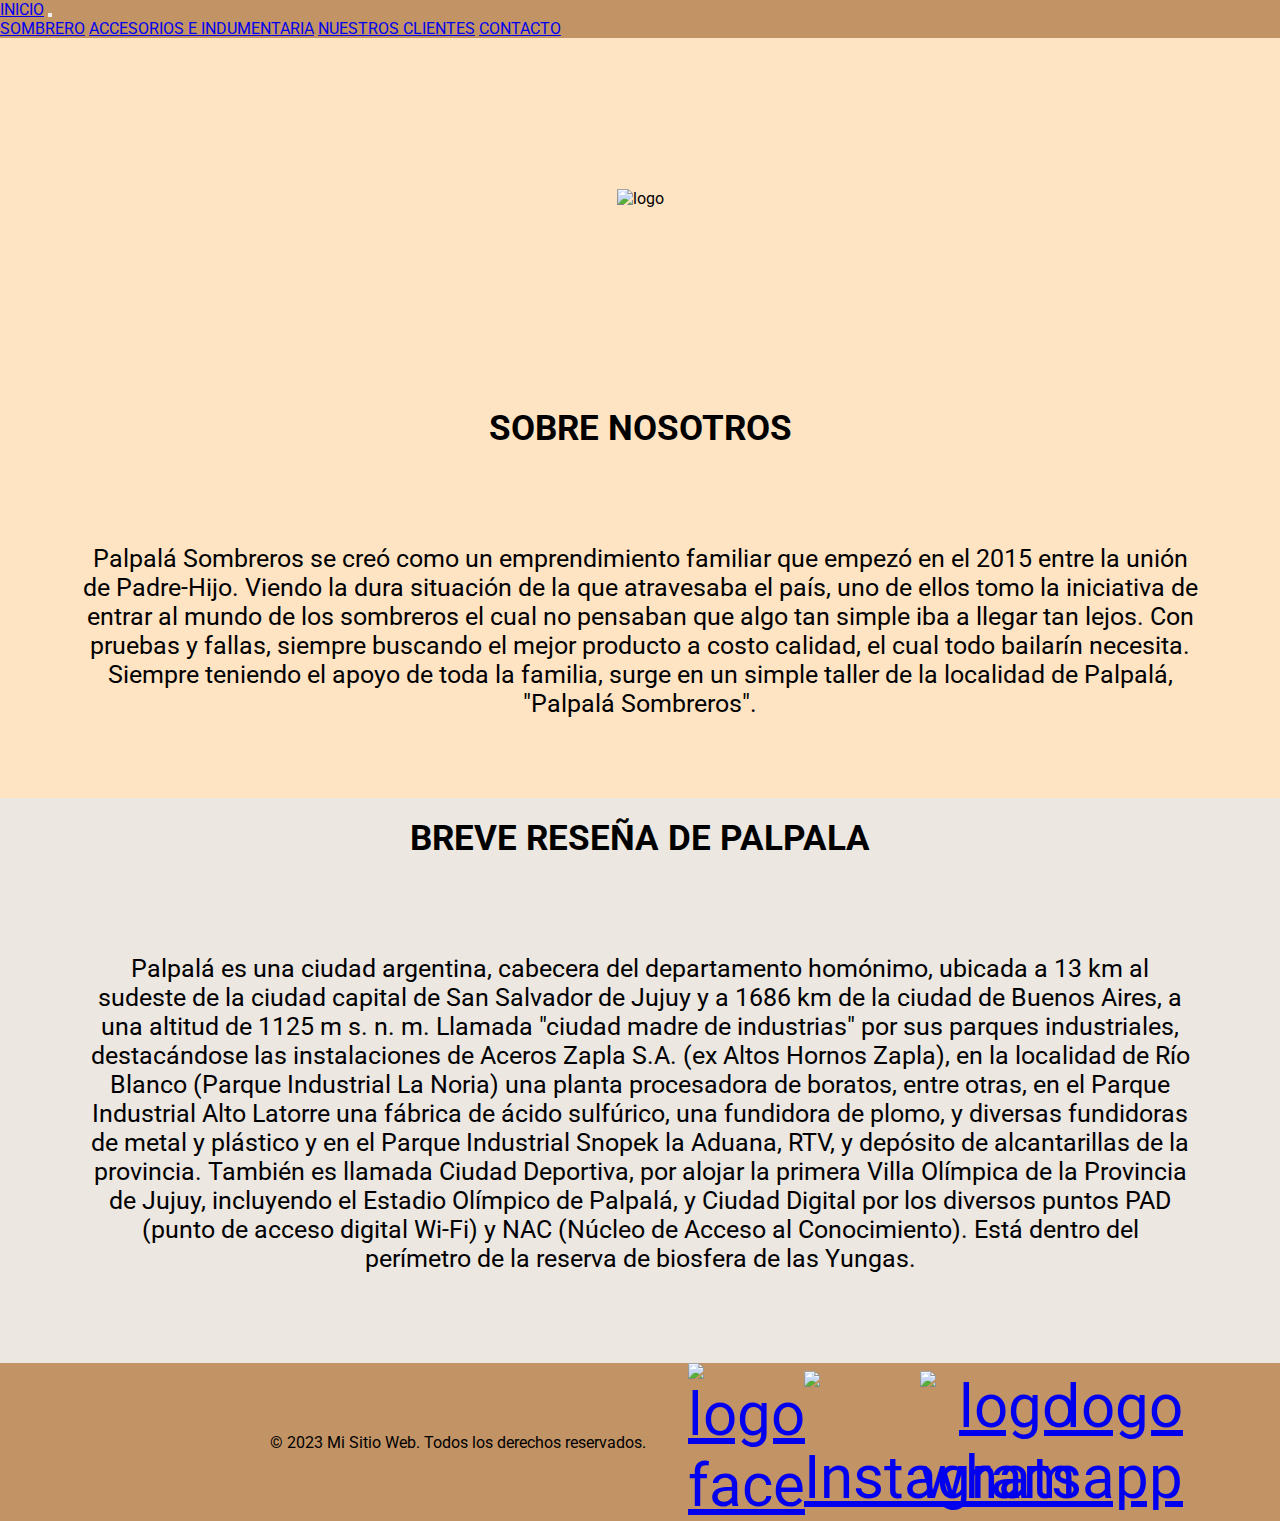
==== index.html @ 4567f37b "modificacion de texto" ====
<!DOCTYPE html>
<html lang="es">

<head>
    <meta charset="UTF-8">
    <meta http-equiv="X-UA-Compatible" content="IE=edge">
    <meta name="viewport" content="width=device-width, initial-scale=1.0">
    <meta name="description" content="venta y fabricacion de sombreros, estamos desde el 2015 siempre con el mejor precio">
    <meta name="keywords" content="palpala sombreros, sombreros, fabrica de sombreros">
    <title>Palpalá Sombreros</title>
    <link rel="preconnect" href="https://fonts.googleapis.com">
    <link rel="preconnect" href="https://fonts.gstatic.com" crossorigin>
    <link href="https://fonts.googleapis.com/css2?family=Roboto:wght@300;400&display=swap" rel="stylesheet">
    <link href="https://cdn.jsdelivr.net/npm/bootstrap@5.3.0-alpha3/dist/css/bootstrap.min.css" rel="stylesheet" integrity="sha384-KK94CHFLLe+nY2dmCWGMq91rCGa5gtU4mk92HdvYe+M/SXH301p5ILy+dN9+nJOZ" crossorigin="anonymous">
    <link rel="icon" href="./img/sombrerito.png">
    <link href="https://unpkg.com/aos@2.3.1/dist/aos.css" rel="stylesheet">
    <link rel="stylesheet" href="./css/styles.css">
</head>

<body>
    <header>
        <nav class="navbar navbar-expand-lg navbar-light intro ">
            <div class="container-fluid">
            <a class="navbar-brand" href="../index.html">INICIO</a>
            <button class="navbar-toggler" type="button" data-bs-toggle="collapse" data-bs-target="#navbarNavAltMarkup" aria-controls="navbarNavAltMarkup" aria-expanded="false" aria-label="Toggle navigation">
                <span class="navbar-toggler-icon"></span>
            </button>
            <div class="collapse navbar-collapse" id="navbarNavAltMarkup">
                <div class="navbar-nav">
                <a class="nav-link active" aria-current="page" href="./pages/Sombreros.html">SOMBRERO</a>
                <a class="nav-link" href="./pages/Accesorios-e-Indumentaria.html">ACCESORIOS E INDUMENTARIA</a>
                <a class="nav-link" href="./pages/Nuestros-Clientes.html">NUESTROS CLIENTES</a>
                <a class="nav-link" href="./pages/contacto.html">CONTACTO</a>
                </div>
            </div>
            </div>
        </nav>
    </header>

    <main class="main">
        <section>
            <div class="cont-img">
                <div class="titulo">
                    <img src="./img/LOGO 2023.jpg" alt="logo " class="logo-titulo">
                </div>
            </div>
            <article class="nosotros">
                <h1 class="sobre">
                    SOBRE NOSOTROS
                </h1>
                <div class="sobre-nosotros">
                    <img src="https://th.bing.com/th/id/OIP.cEOvUVcmwj-ZVdnAj_cvXAHaE7?pid=ImgDet&rs=1" alt="" class="pal"> 
                </div>
                <div class="text">
                    <p class="texto">
                        Palpalá Sombreros se creó como un emprendimiento familiar que empezó en el 2015 entre la unión de Padre-Hijo. Viendo la dura situación de la que atravesaba el país, uno de ellos tomo la iniciativa de entrar al mundo de los sombreros el cual no pensaban que algo tan simple iba a llegar tan lejos. Con pruebas y fallas, siempre buscando el mejor producto a costo calidad, el cual todo bailarín necesita. Siempre teniendo el apoyo de toda la familia, surge en un simple taller de la localidad de Palpalá, "Palpalá Sombreros". 
                    </p>
                </div>
            </article>
            <article class="palpala">
                <h1 class="sobre">
                    BREVE RESEÑA DE PALPALA
                </h1>
                <div class="sobre-nosotros">
                    <img src="./img/palpala-fotos-03.jpg" alt="" class="pal"> 
                </div>
                <div class="text">
                    <p class="texto">
                        Palpalá es una ciudad argentina, cabecera del departamento homónimo, ubicada a 13 km al sudeste de la ciudad capital de San Salvador de Jujuy y a 1686 km de la ciudad de Buenos Aires, a una altitud de 1125 m s. n. m.

                        Llamada "ciudad madre de industrias" por sus parques industriales, destacándose las instalaciones de Aceros Zapla S.A. (ex Altos Hornos Zapla), en la localidad de Río Blanco (Parque Industrial La Noria) una planta procesadora de boratos, entre otras, en el Parque Industrial Alto Latorre una fábrica de ácido sulfúrico, una fundidora de plomo, y diversas fundidoras de metal y plástico y en el Parque Industrial Snopek la Aduana, RTV, y depósito de alcantarillas de la provincia.

                        También es llamada Ciudad Deportiva, por alojar la primera Villa Olímpica de la Provincia de Jujuy, incluyendo el Estadio Olímpico de Palpalá, y Ciudad Digital por los diversos puntos PAD (punto de acceso digital Wi-Fi) y NAC (Núcleo de Acceso al Conocimiento). Está dentro del perímetro de la reserva de biosfera de las Yungas.
                    </p>
                </div>
            </article>
            
        </section>
    </main>

    <footer class="footer">
        <ul class="fot-logo">
            <div >
                <p>
                &copy; 2023 Mi Sitio Web. Todos los derechos reservados.
                </p>
            </div>
            <div >
            <li class="logo-footer">
                <a target="_blank" href="https://www.facebook.com/profile.php?id=100010272153497"><img src="https://i1.wp.com/christcentergj.com/wp-content/uploads/2015/04/facebook-logo-png.png?ssl=1"  alt="logo face" class="logo"></a>
            </li>
            <li class="logo-footer">
                <a  target="_blank" href= "https://www.instagram.com/"><img src="https://th.bing.com/th/id/R.c5ddecc677d10dd4ae1a9216bf75dff7?rik=6nNaZIUE7nrPJg&riu=http%3a%2f%2fpluspng.com%2fimg-png%2finstagram-png-instagram-png-icon-1024.png&ehk=g%2ffN9f%2bnGvDVPmZQMVTHWRh5%2bvzaZK5iHv1a%2bcmGVkg%3d&risl=&pid=ImgRaw&r=0" alt="logo Instagram" class="logo"></a> 
            </li>
            <li class="logo-footer">
                <a target="_blank" href= "https://web.whatsapp.com/"><img src="https://logodownload.org/wp-content/uploads/2015/04/whatsapp-logo-icone.png"  alt="logo whatsapp" class="logo"></a>
            </li>
            </div>
        </ul>
    </footer>
    <script src="https://cdn.jsdelivr.net/npm/bootstrap@5.3.0-alpha3/dist/js/bootstrap.bundle.min.js" integrity="sha384-ENjdO4Dr2bkBIFxQpeoTz1HIcje39Wm4jDKdf19U8gI4ddQ3GYNS7NTKfAdVQSZe" crossorigin="anonymous"></script>
    <script src="https://unpkg.com/aos@2.3.1/dist/aos.js"></script>
    <script>
        AOS.init();
    </script>
</body>
</html>
---- css/styles.css ----
header nav div .collapse navbar-collapse {
  background-color: rgb(194, 147, 100);
}

.intro {
  background-color: rgb(194, 147, 100);
}

.main {
  min-height: 5vh;
}

.cont-img {
  background-image: url(../img/jujuy.jpg);
  min-height: 25vw;
  display: flex;
  align-items: center;
  justify-content: center;
  background-size: cover;
  background-position: center;
  background-repeat: no-repeat;
}

.titulo {
  text-align: center;
  justify-content: center;
  height: 100%;
}

.logo-titulo {
  height: 22vw;
}

.nosotros {
  margin-top: 50px;
  width: auto;
}

.palpala {
  padding: 10px;
  background-color: rgb(236, 231, 225);
}

.text {
  margin: 60px;
  display: flex;
  justify-content: center;
  text-align: center;
}

.texto {
  font-size: 25px;
}

h1 {
  color: black;
  text-align: center;
  font-size: 45px;
  margin-top: 10px;
}

.sobre {
  font-size: 35px;
}

.sobre-nosotros {
  margin-top: 15px;
  display: flex;
  justify-content: center;
}

.pal {
  padding: 0px;
  height: auto;
  width: 50%;
  margin: 0;
}

.sobre-nosotros p {
  margin-top: 100px;
}

h2 {
  color: rgb(80, 54, 54);
  margin-top: 10px;
  font-size: 30px;
  background-position: center;
}

.subtitulo {
  color: black;
  margin-top: 8px;
  font-size: 25px;
  background-position: center;
}

@media screen and (max-width: 1024px) {
  .cont-img {
    min-height: 35vw;
  }
  .logo-titulo {
    height: 30vw;
  }
  .texto {
    font-size: 25px;
  }
  div p {
    margin: 20px;
  }
  .text {
    margin: 25px;
  }
}
@media screen and (max-width: 667px) {
  .cont-img {
    min-height: 45vw;
  }
  .logo-titulo {
    height: 40vw;
  }
  .pal {
    width: 80%;
  }
  .texto {
    font-size: 20px;
  }
  div p {
    margin: 10px;
  }
  .text {
    margin: 10px;
  }
}
.accesorios {
  display: flex;
  flex-wrap: wrap;
  flex-direction: column;
  align-items: flex-start;
  width: 70%;
}

.indumentaria {
  border: 3px solid black;
  margin: 20px;
  padding: 10px;
}

.accind {
  font-size: 20px;
  margin: 5px;
}

.img-fluid {
  max-width: 100%;
  height: 90%;
  width: 100%;
}

.acc-ind {
  margin-top: 10px;
}

.access {
  border: 3px solid black;
  margin: 20px;
  padding: 10px;
  background-color: white;
  border-radius: 10px;
}

.pagosypromociones {
  height: 50%;
  width: 100%;
  margin-top: 30px;
  display: flex;
  justify-content: center;
  text-align: center;
  margin-bottom: 30px;
}

.medios-de-pago {
  margin-top: 2px;
  border: 4px solid;
  border-radius: 10px;
  text-align: center;
  margin-inline: 50px;
  height: 50%;
  width: 22%;
  min-width: 164px;
}

.promociones {
  margin-top: 2px;
  border: 4px solid;
  border-radius: 10px;
  margin-inline: 50px;
  height: 50%;
  width: 25%;
  min-width: 190px;
}

#contactoButton {
  margin-top: 10px;
  margin-bottom: 10px;
  font-size: 20px;
  background-color: rgb(222, 156, 89);
  border-radius: 5px;
  max-width: 200px;
}

.rounded-3 {
  background-image: url(../img/hornocal.jpg);
}

.text-uppercase {
  text-align: center;
}

.gente {
  display: grid;
  grid-template-columns: 80%;
  grid-template-rows: 0.1fr 1fr;
  justify-content: center;
  margin: 10px;
}

.h2-gente {
  font-size: 30px;
  grid-column: 1/2;
  grid-row: 1/2;
  margin-top: 20px;
  text-align: center;
}

.clientes {
  width: 100%;
  height: 680px;
}

@media screen and (max-width: 1024px) {
  .clientes {
    width: 100%;
    height: 360px;
  }
}
@media screen and (max-width: 768px) {
  .clientes {
    width: 100%;
    height: 250px;
  }
}
@media screen and (max-width: 480px) {
  .clientes {
    width: 100%;
    height: 170px;
  }
}
.tipos {
  display: grid;
  grid-template-columns: auto auto;
  justify-content: center;
  max-width: 1366px;
  margin: auto;
}

.tipsom {
  border: 3px solid black;
  margin: 20px;
  padding: 10px;
  background-color: white;
  border-radius: 10px;
}

.tipsom img {
  max-width: 100%;
  height: 90%;
  width: 100%;
}

.tipos p {
  text-align: center;
  font-size: 30px;
}

.tom-medidas {
  display: flex;
  justify-content: space-between;
  text-align: center;
  margin-top: 40px;
  background-color: rgb(236, 231, 225);
}

.medidas {
  display: grid;
  justify-content: center;
  margin: auto;
  padding: 10px;
  width: 80%;
  justify-items: center;
}

.medidas img {
  width: 100%;
  max-width: 400px;
}

div p {
  margin: 20px;
}

@media screen and (max-width: 768px) {
  .tipos {
    grid-template-columns: auto;
  }
  .tipos p {
    font-size: 150%;
  }
  .somb {
    margin: 10px;
  }
}
@media screen and (max-width: 1024px) {
  .tipos p {
    font-size: 150%;
  }
}
@media screen and (max-width: 768px) {
  .pagosypromociones {
    flex-direction: column;
    align-items: center;
    gap: 16px;
  }
  .somb {
    margin: 10px;
  }
}
.footer {
  background-color: rgb(194, 147, 100);
  width: 100%;
}

.logo-footer {
  text-align: right;
  font-size: 60px;
  padding-left: 2px;
  padding-right: 10px;
  width: 100px;
  display: inline-block;
}

.logo {
  width: 40%;
  vertical-align: middle;
}

.fot-logo {
  display: flex;
  width: 100%;
  gap: 20px;
  justify-content: flex-end;
  justify-content: center;
  align-items: center;
}

ul.fot-logo {
  margin-bottom: 0;
}

header {
  width: 100%;
  margin: 0;
  padding: 0;
  background-color: white;
}

* {
  margin: 0;
  padding: 0;
  font-family: "Roboto", sans-serif;
}

body {
  background-color: bisque;
  background-position: center;
  background-repeat: no-repeat;
}

/*# sourceMappingURL=styles.css.map */
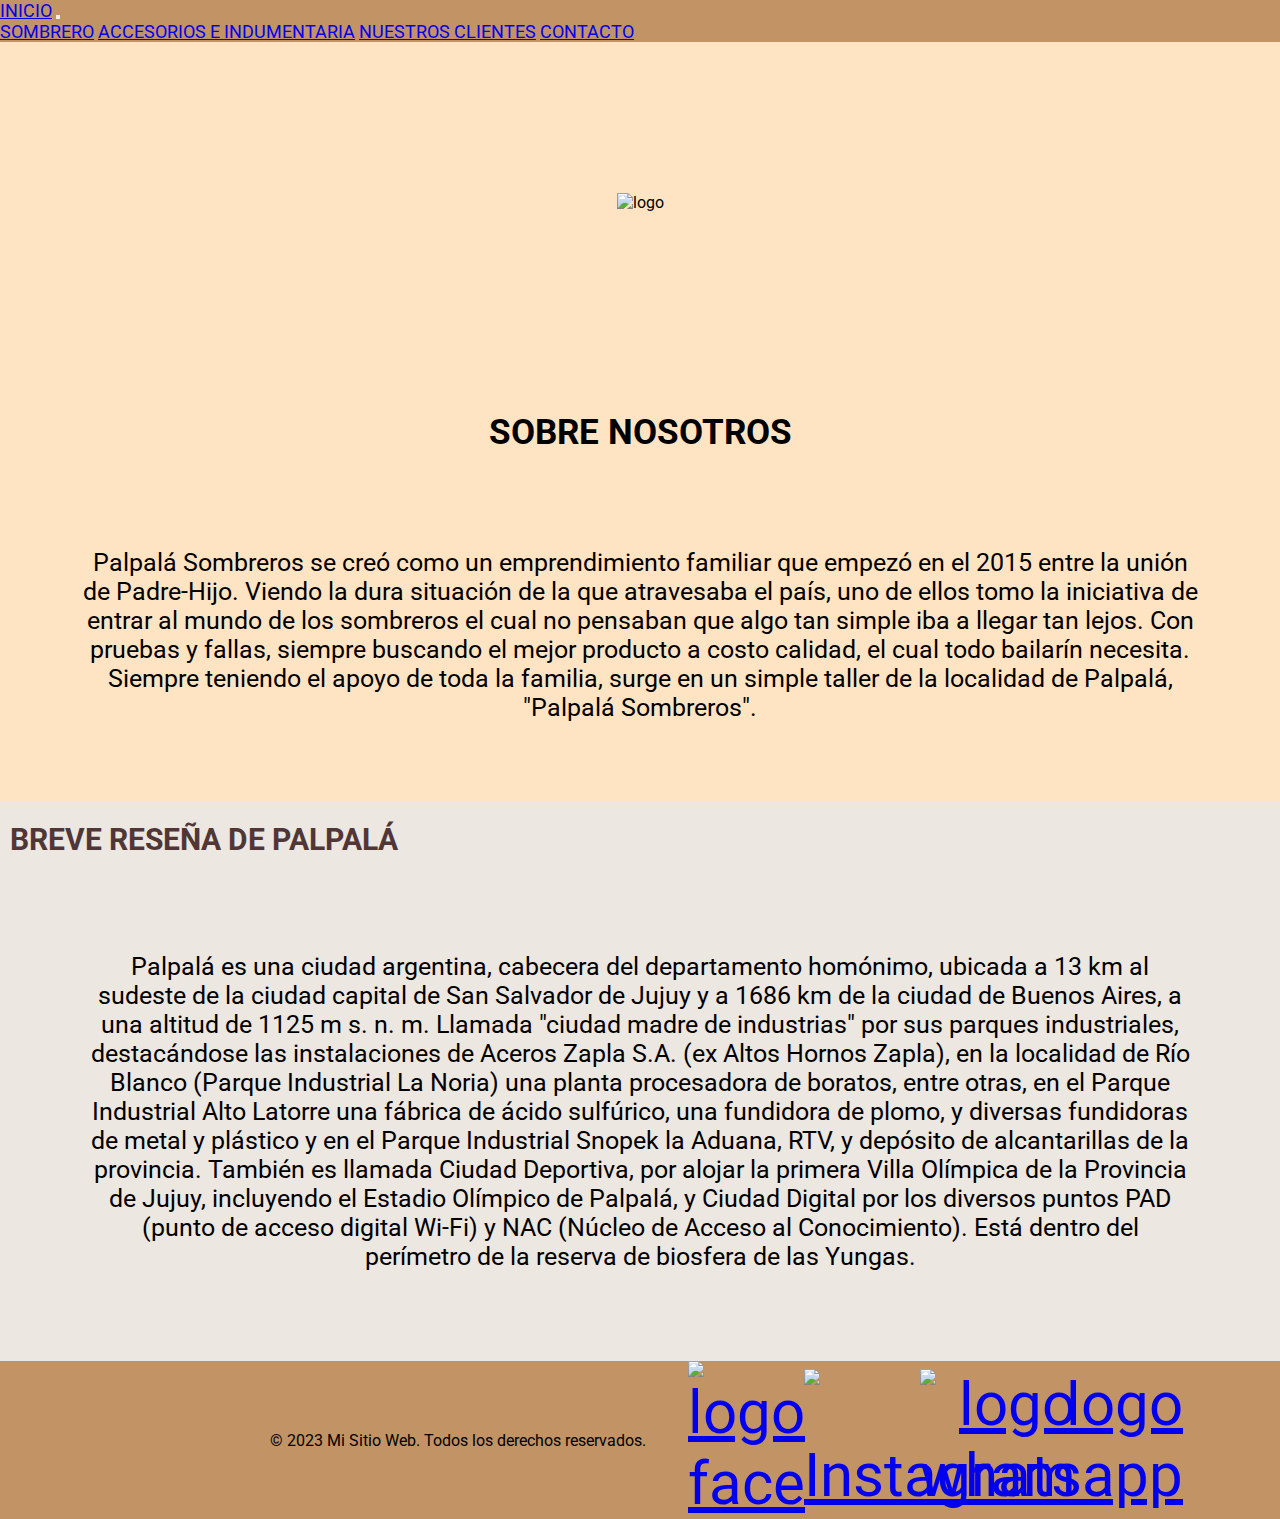
==== commit 42ab3f9f: "error imagenes" ====
--- a/index.html
+++ b/index.html
@@ -21,7 +21,7 @@
     <header>
         <nav class="navbar navbar-expand-lg navbar-light intro ">
             <div class="container-fluid">
-            <a class="navbar-brand" href="../index.html">INICIO</a>
+            <a class="navbar-brand" href="#">INICIO</a>
             <button class="navbar-toggler" type="button" data-bs-toggle="collapse" data-bs-target="#navbarNavAltMarkup" aria-controls="navbarNavAltMarkup" aria-expanded="false" aria-label="Toggle navigation">
                 <span class="navbar-toggler-icon"></span>
             </button>
@@ -58,9 +58,9 @@
                 </div>
             </article>
             <article class="palpala">
-                <h1 class="sobre">
-                    BREVE RESEÑA DE PALPALA
-                </h1>
+                <h2 class="sobrepal">
+                    BREVE RESEÑA DE PALPALÁ
+                </h2>
                 <div class="sobre-nosotros">
                     <img src="./img/palpala-fotos-03.jpg" alt="" class="pal"> 
                 </div>
@@ -90,7 +90,7 @@
                 <a target="_blank" href="https://www.facebook.com/profile.php?id=100010272153497"><img src="https://i1.wp.com/christcentergj.com/wp-content/uploads/2015/04/facebook-logo-png.png?ssl=1"  alt="logo face" class="logo"></a>
             </li>
             <li class="logo-footer">
-                <a  target="_blank" href= "https://www.instagram.com/"><img src="https://th.bing.com/th/id/R.c5ddecc677d10dd4ae1a9216bf75dff7?rik=6nNaZIUE7nrPJg&riu=http%3a%2f%2fpluspng.com%2fimg-png%2finstagram-png-instagram-png-icon-1024.png&ehk=g%2ffN9f%2bnGvDVPmZQMVTHWRh5%2bvzaZK5iHv1a%2bcmGVkg%3d&risl=&pid=ImgRaw&r=0" alt="logo Instagram" class="logo"></a> 
+                <a  target="_blank" href= "https://www.instagram.com/"><img src="https://logodownload.org/wp-content/uploads/2017/04/instagram-logo.png" alt="logo Instagram" class="logo"></a> 
             </li>
             <li class="logo-footer">
                 <a target="_blank" href= "https://web.whatsapp.com/"><img src="https://logodownload.org/wp-content/uploads/2015/04/whatsapp-logo-icone.png"  alt="logo whatsapp" class="logo"></a>
--- a/css/styles.css
+++ b/css/styles.css
@@ -4,6 +4,7 @@
 
 .intro {
   background-color: rgb(194, 147, 100);
+  font-size: 18px;
 }
 
 .main {
@@ -225,7 +226,7 @@
 }
 
 .h2-gente {
-  font-size: 30px;
+  font-size: 40px;
   grid-column: 1/2;
   grid-row: 1/2;
   margin-top: 20px;
@@ -242,17 +243,26 @@
     width: 100%;
     height: 360px;
   }
+  .h2-gente {
+    font-size: 25px;
+  }
 }
 @media screen and (max-width: 768px) {
   .clientes {
     width: 100%;
     height: 250px;
   }
+  .h2-gente {
+    font-size: 30px;
+  }
 }
 @media screen and (max-width: 480px) {
   .clientes {
     width: 100%;
     height: 170px;
+  }
+  .h2-gente {
+    font-size: 25px;
   }
 }
 .tipos {
